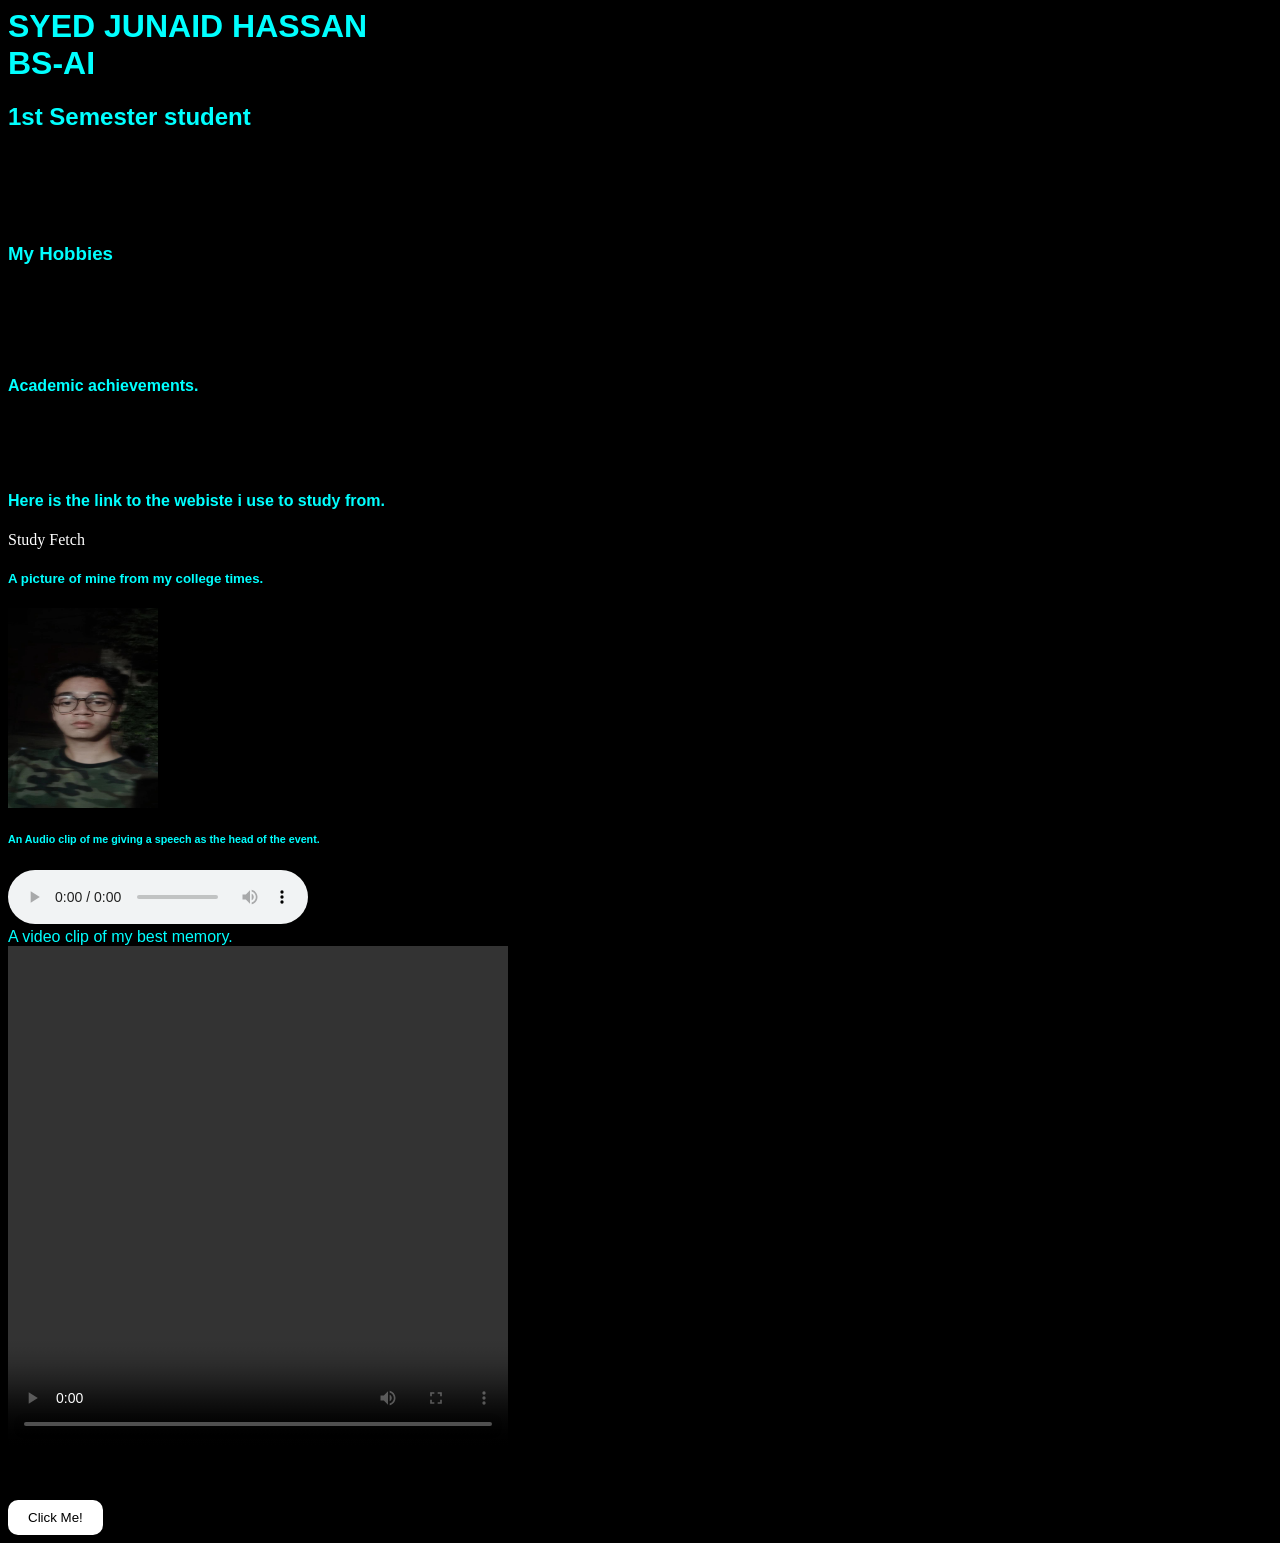
==== my_profile.html @ 7e34adad "First commit" ====
<html>

<head>
    <title>My Profile</title>
    <link rel="stylesheet" href="style.css">
</head>

<body>
    <h1>SYED JUNAID HASSAN<br>BS-AI</h1>
    <h2>1st Semester student</h2>
    <p>Hey, my name is Syed Junaid Hassan and I am 1st Semester student studying artifical intelligence.<br>I love
        playing sports like football and table tennis and video games like valorant and resident evil.<br>In my free
        time I love listening music and doing boxing. Boxing has been a major part of my life<br>as it helps me release
        stress.</p>
    <h3>My Hobbies</h3>

    <ul>
        <li>Playing football</li>
        <li>Playing Valorant or any PC game</li>
        <li>Listening music</li>
        <li>Watching anime</li>
    </ul>

    <h4>Academic achievements.</h4>
    <ol>
        <li>Been the president of my college</li>
        <li>I was the highest scorer in all subjects for 4 years</li>
        <li>Being the head of the biggest events in my city</li>
    </ol>

    <h4>Here is the link to the webiste i use to study from.</h4>
    <a href="https://www.google.com/url?sa=t&rct=j&q=&esrc=s&source=web&cd=&ved=2ahUKEwi2sP-Q6bqQAxVH7AIHHVYgOPkQFnoECBoQAQ&url=https%3A%2F%2Fwww.studyfetch.com%2F&usg=AOvVaw2fxqPWSSBehVX5kpAO6gR4&opi=89978449"
        target="_blank">Study Fetch</a>

    <h5>A picture of mine from my college times.</h5>
    <img src="Picture.jpeg" width="150" height="200">

    <h6>An Audio clip of me giving a speech as the head of the event.</h6>
    <audio src="Speech.wav" controls><br></audio>
    <h7><br>A video clip of my best memory.<br></h7>
    <video src="Video.mp4" width="500" height="500" controls></video><br>

    <br><br><br>
    <button onclick="ShowMessage()">Click Me!</button>
    <script src="script.js"></script>
</body>

</html>
---- style.css ----
body {
    background-color: black;
    font-family: Georgia, 'Times New Roman', Times, serif;  
}
h1, h2, h3, h4, h5, h6, h7 {
    color: aqua;
    font-family: 'Franklin Gothic Medium', 'Arial Narrow', Arial, sans-serif;
}
p, ul, ol {
    margin-bottom: 20px;
}
button {
    background-color: rgb(255, 255, 255);
    color: rgb(0, 0, 0);
    padding: 10px 20px;
    border: none;
    border-radius: 10px;
    cursor: pointer;
}
button:hover {
    background-color: rgb(132, 133, 234);
}
a {
    color: rgb(255, 255, 255);
    text-decoration: none;
}
a:hover {
    color: rgb(255, 0, 0);
    text-decoration: underline;
}
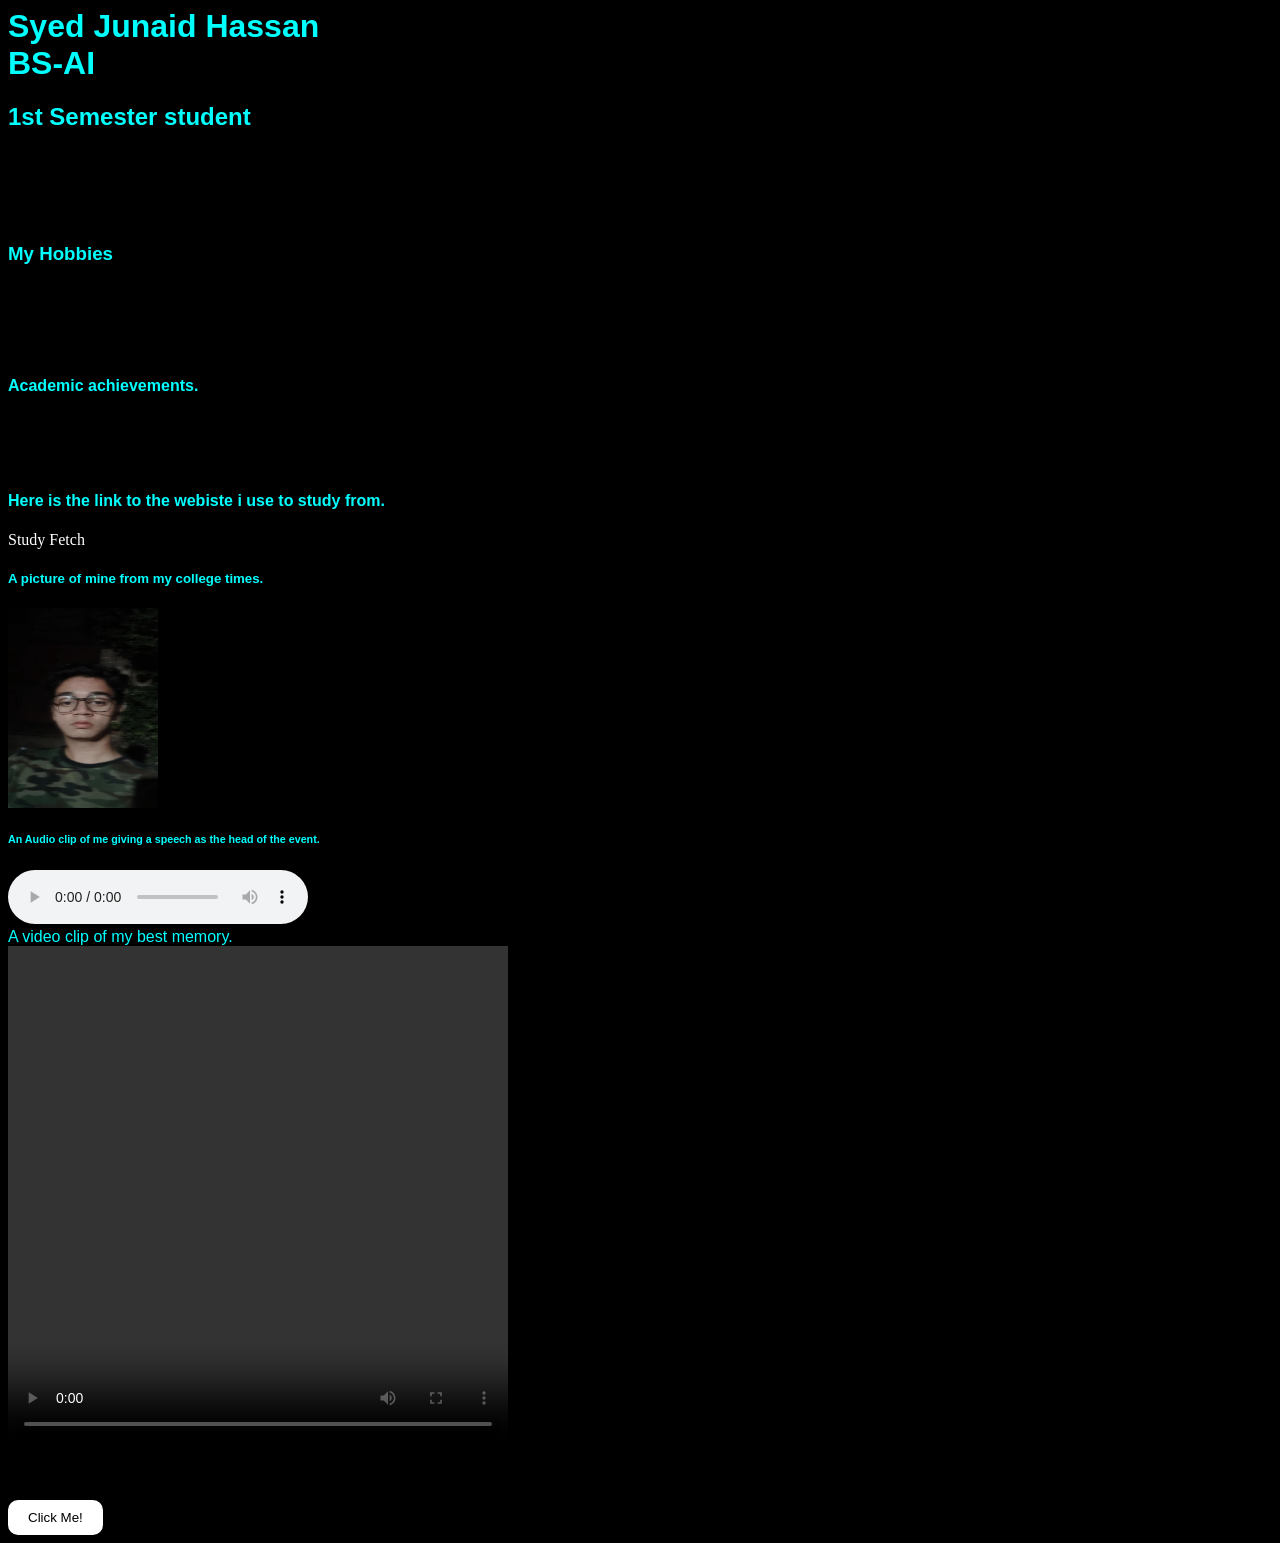
==== commit f0c1076d: "Changed Name to lower case" ====
--- a/my_profile.html
+++ b/my_profile.html
@@ -6,7 +6,7 @@
 </head>
 
 <body>
-    <h1>SYED JUNAID HASSAN<br>BS-AI</h1>
+    <h1>Syed Junaid Hassan<br>BS-AI</h1>
     <h2>1st Semester student</h2>
     <p>Hey, my name is Syed Junaid Hassan and I am 1st Semester student studying artifical intelligence.<br>I love
         playing sports like football and table tennis and video games like valorant and resident evil.<br>In my free
